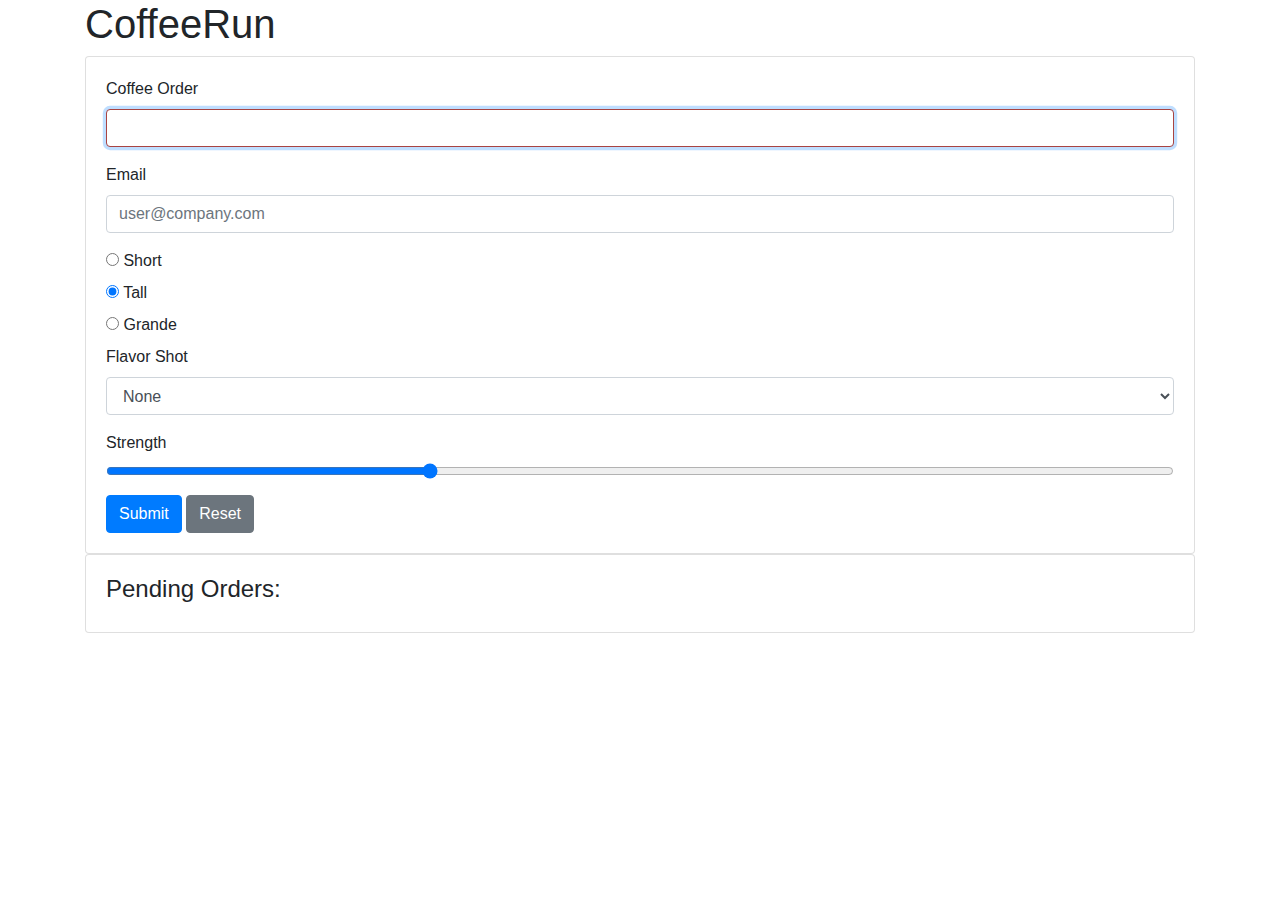
==== index.html @ 86b70fb0 "added files" ====
<!DOCTYPE html>
<html lang="en" dir="ltr">

<head>
  <meta charset="utf-8">
  <title>coffeerun</title>
  <link rel="stylesheet" href="https://cdnjs.cloudflare.com/ajax/libs/twitter-bootstrap/4.3.1/css/bootstrap.min.css">
  <link rel="stylesheet" href="stylesheets/styles.css">
</head>

<body class="container">
  <header> 
    <h1>CoffeeRun</h1>
  </header>
  <section>
    <div class="card card-default">
      <div class="card-body">
        <form data-coffee-order="form">
          <div class="form-group">
            <label for="coffeeOrder">Coffee Order</label>
            <input class="form-control" name="coffee" id="coffeeOrder" 
                    autofocus required pattern="[a-zA-Z\s]+">
          </div>
          <div class="form-group">
            <label for="emailInput">Email</label>
            <input class="form-control" type="email" name="emailAddress" 
                    id="emailInput" value="" placeholder="user@company.com" required>
          </div>
          <div class="radio">
            <label>
              <input type="radio" name="size" value="short">
              Short
            </label>
          </div>
          <div class="radio">
            <label>
              <input type="radio" name="size" value="tall" checked>
              Tall
            </label>
          </div>
          <div class="radio">
            <label>
              <input type="radio" name="size" value="grande">
              Grande
            </label>
          </div>
          <div class="form-group">
            <label for="flavorShot">Flavor Shot</label>
            <select id="flavorShot" class="form-control" name="flavor">
              <option value="">None</option>
              <option value="caramel">Caramel</option>
              <option value="almond">Almond</option>
              <option value="mocha">Mocha</option>
            </select>
          </div>
          <div class="form-group">
            <label for="strengthLevel">Strength</label>
            <input name="strength" id="strengthLevel" type="range" class="form-control-range" value="30">
          </div>
          <button type="submit" class="btn btn-primary">Submit</button>
          <button type="reset" class="btn btn-secondary">Reset</button>
        </form>
      </div>
    </div>

    <!-- the checklist -->
    <div class="card card-default">
      <div class="card-body">
        <h4>Pending Orders:</h4>
        <div data-coffee-order="checklist">
        </div>
      </div>
    </div>
  
  </section>

  <script src="https://cdnjs.cloudflare.com/ajax/libs/jquery/3.4.1/jquery.min.js" charset="utf-8"></script>
  <script src="scripts/validation.js" charset="utf-8"></script>
  <script src="scripts/checklist.js" charset="utf-8"></script>
  <script src="scripts/formhandler.js" charset="utf-8"></script>
  <script src="scripts/remotedatastore.js" charset="utf-8"></script>
  <script src="scripts/datastore.js" charset="utf-8"></script>
  <script src="scripts/truck.js" charset="utf-8"></script>
  <script src="scripts/main.js" charset="utf-8"></script>
</body>

</html>
---- stylesheets/styles.css ----
form :focus:required:invalid { 
    border-color: #a94442; 
}
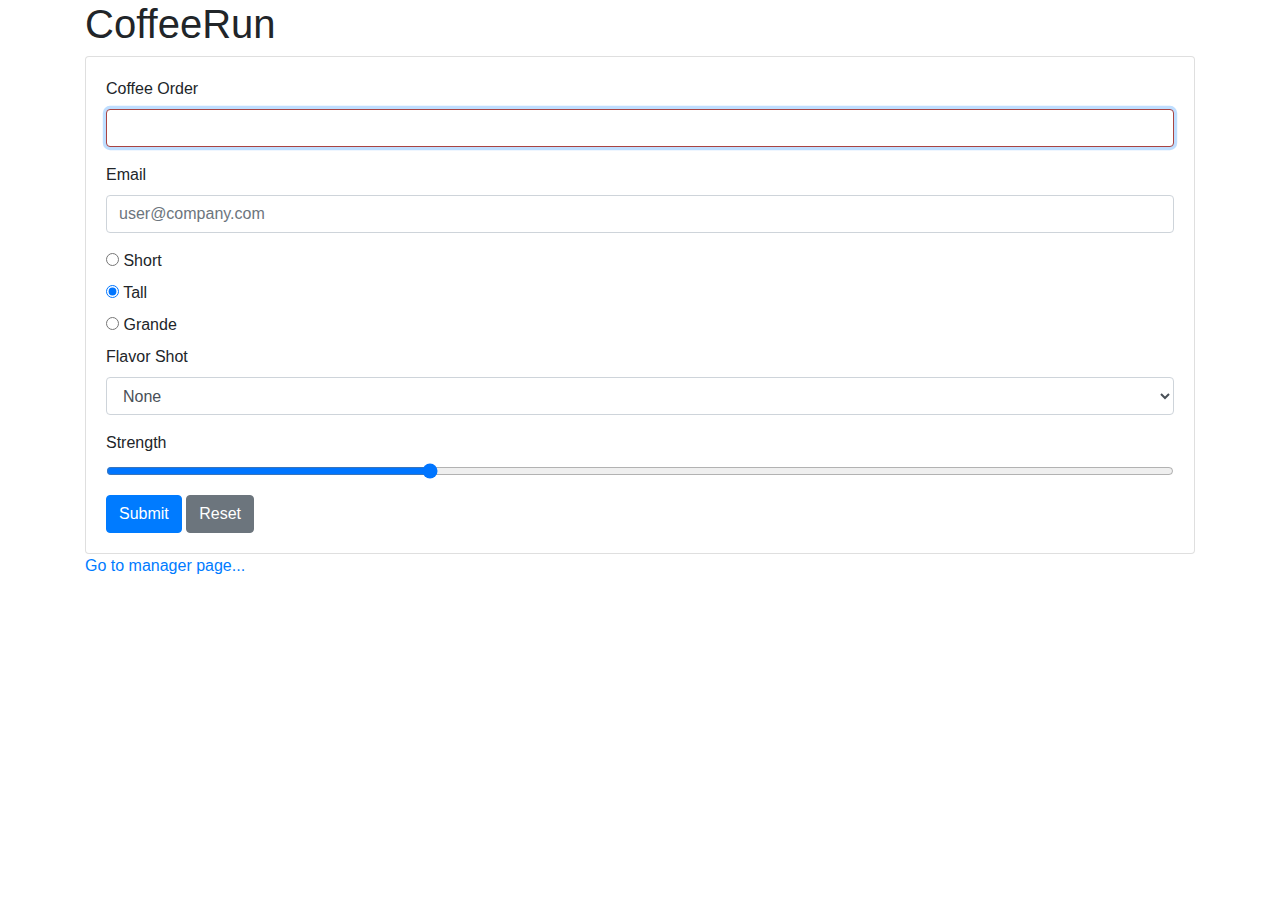
==== commit 20a0f30a: "split index and manage" ====
--- a/index.html
+++ b/index.html
@@ -9,7 +9,7 @@
 </head>
 
 <body class="container">
-  <header> 
+  <header>
     <h1>CoffeeRun</h1>
   </header>
   <section>
@@ -18,13 +18,12 @@
         <form data-coffee-order="form">
           <div class="form-group">
             <label for="coffeeOrder">Coffee Order</label>
-            <input class="form-control" name="coffee" id="coffeeOrder" 
-                    autofocus required pattern="[a-zA-Z\s]+">
+            <input class="form-control" name="coffee" id="coffeeOrder" autofocus required pattern="[a-zA-Z\s]+">
           </div>
           <div class="form-group">
             <label for="emailInput">Email</label>
-            <input class="form-control" type="email" name="emailAddress" 
-                    id="emailInput" value="" placeholder="user@company.com" required>
+            <input class="form-control" type="email" name="emailAddress" id="emailInput" value=""
+              placeholder="user@company.com" required>
           </div>
           <div class="radio">
             <label>
@@ -63,15 +62,8 @@
       </div>
     </div>
 
-    <!-- the checklist -->
-    <div class="card card-default">
-      <div class="card-body">
-        <h4>Pending Orders:</h4>
-        <div data-coffee-order="checklist">
-        </div>
-      </div>
-    </div>
-  
+    <a href="manager.html">Go to manager page...</a>
+
   </section>
 
   <script src="https://cdnjs.cloudflare.com/ajax/libs/jquery/3.4.1/jquery.min.js" charset="utf-8"></script>
